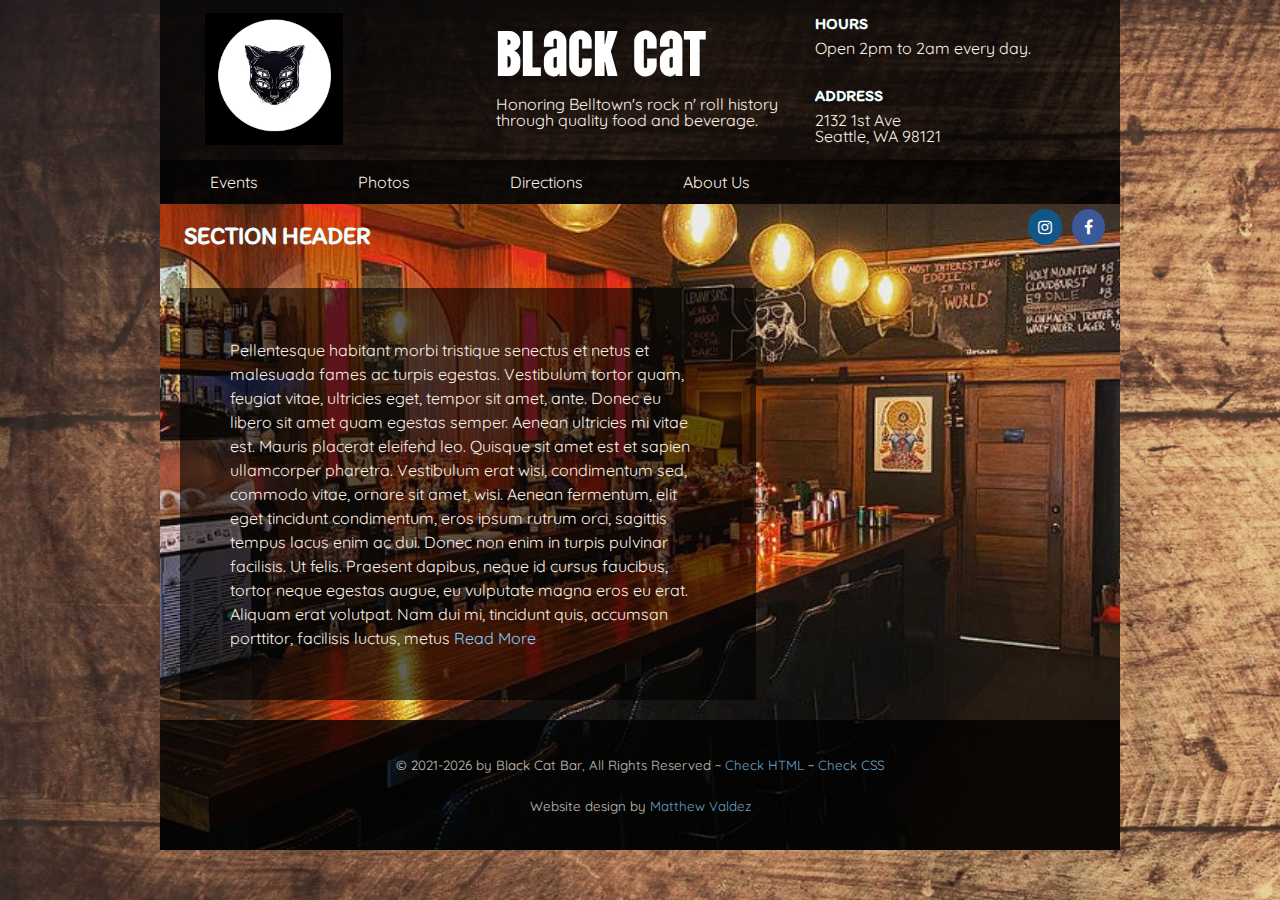
==== fp/Index.html @ b157c578 "Adds Black Cat project" ====
<!DOCTYPE html>
<html lang="en">
 <head>
     <title>Black Cat Bar | Seattle</title>
  <meta charset="utf-8">
  <meta name="viewport" content="width=device-width">
  <meta name="description" content="Black Cat Bar in Seattle's Belltown neighborhood" />
  <meta name="keywords" content="black cat bar seattle belltown" />
  <link rel="stylesheet" href="https://cdnjs.cloudflare.com/ajax/libs/font-awesome/4.7.0/css/font-awesome.min.css" />
  <link rel="stylesheet" href="css/main.css">
  <link rel="stylesheet" href="css/nav.css">
  <link rel="stylesheet" href="css/forms.css">
 </head>
 <body>
     <header>
        <div class="banner-row">
          <div class="banner-column">
             <div class="flexible">
                <div>
                  <a href="index.html"><img class="mainlogo" src="images/logo.png" alt="Black Cat Logo"/></a>
                </div>
              </div>
          </div>
          
          <div class="banner-column">
              <h1>Black Cat</h1>
              <p>Honoring Belltown's rock n' roll history through quality food and beverage.</p>
          </div>
          <div class="banner-column">
            <h3 class="zero-bottom">Hours</h3>
            <p class="half-top-double-bottom">Open 2pm to 2am every day.</p>
            <h3 class="zero-bottom">Address</h3>
            <p class="half-top-zero-bottom">2132 1st Ave</p>
            <p class="zero-top">Seattle, WA 98121</p>
        </div>
       </div>
      <nav class="topnav" id="myTopnav">
          <a href="events.html">Events</a>
          <a href="media.html">Photos</a>
          <a href="contact.html">Directions</a>
          <a href="about.html">About Us</a>
          <a href="javascript:void(0);" class="icon" onclick="myFunction()">&#9776;</a>
      </nav>
     </header>
     
   <main class="wrapper">
    
    <div class="pagenav-row">
      <div class="pagenav-column">
        <h2 class="subheader">Section Header</h2>
      </div>
      <div class="pagenav-column">
        <div class="social-container">
          <div><a  class="fa fa-instagram" href="https://www.instagram.com/blackcatseattle/?utm_source=ig_web_button_share_sheet&igshid=OGQ5ZDc2ODk2ZA==" target="_blank"></a></div>
          <div><a class="fa fa-facebook" href="https://www.facebook.com/blackcatseattle/" target="_blank"></a></div>
        </div>
      </div>
    </div>




  <div >
    <p class="eventsbox">Pellentesque habitant morbi tristique senectus et netus et malesuada fames ac turpis egestas. Vestibulum tortor quam, feugiat vitae, ultricies eget, tempor sit amet, ante. Donec eu libero sit amet quam egestas semper. Aenean ultricies mi vitae est. Mauris placerat eleifend leo. Quisque sit amet est et sapien ullamcorper pharetra. Vestibulum erat wisi, condimentum sed, commodo vitae, ornare sit amet, wisi. Aenean fermentum, elit eget tincidunt condimentum, eros ipsum rutrum orci, sagittis tempus lacus enim ac dui. Donec non enim in turpis pulvinar facilisis. Ut felis. Praesent dapibus, neque id cursus faucibus, tortor neque egestas augue, eu vulputate magna eros eu erat. Aliquam erat volutpat. Nam dui mi, tincidunt quis, accumsan porttitor, facilisis luctus, metus <a href="events.html">Read More</a></p>
  
  
  
  </div>


    <footer>
      <p><small>&copy; 2021-<span id="this-year"></span> by 
          Black Cat Bar, All Rights Reserved ~ 
          <a id="html-checker" href="#" target="_blank">Check HTML</a> ~ 
          <a id="css-checker" href="#" target="_blank">Check CSS</a></small>
     </p>
     <p><small>Website design by <a href="mailto:info@matthewvaldez.com">Matthew Valdez</a></small></p>
    </footer>
  </main>
  <script src="js/main.js"></script>   
 </body>
</html>
---- fp/css/main.css ----
/* Global rules */

@import url('https://fonts.googleapis.com/css?family=Quicksand|Spectral');
@import url('https://fonts.googleapis.com/css2?family=Vina+Sans');
@import url('https://fonts.googleapis.com/css2?family=Itim');


html {
    background-color: black;
    color: linen;
    font-family: 'Quicksand', sans-serif;
    font-size: 1em;
    line-height: 1.5em;
    background-image: url("../images/old-wood.jpg");
    background-repeat: repeat;
    background-attachment: fixed;
    background-size: 2000px 1200px;
}


body{
    margin:0; /* removes gap at top of page */
}

::selection {
    color: #000; 
    background: lightcyan;
}

.eventsbox {
    background-color: rgba(0,0,0,.6);
    color: linen;
    padding: 50px;
    margin: 20px;
    width:60%;
}


 main.wrapper {
    background-color: white;
    background-image: url(../images/bar-background.png);
    background-size: cover;
    background-attachment: fixed;
    overflow: auto;

 }
 

p {
    margin: 1em; /* Top Right Bottom Left (TRBL) */
}



/* Start header elements formatting */
h1 {
    font-weight: normal;
    margin: auto;
    margin-left: 16px;
    margin-right: 16px;
    color: white;
    line-height: 1em;
    font-family: 'Vina Sans',serif;
    font-size: 4em;
}

h2,h3 {
    font-family: 'Itim',sans-serif;
    color: azure;
    font-weight:bold;
    margin-left: 1em;
    margin-right: 1em;
    line-height: 1em;
    text-transform: uppercase;
}

h3 {
    font-size: 1em;
    margin-bottom: 0px;
}
/* End header elements formatting */



a {
    color:lightskyblue;
    text-decoration: none;
}

a:hover {
    color: whitesmoke;
    background-color: darkred;
    text-decoration: none;
}


.italicized {
    font-style: italic;
  }
  
  .bold {
    font-weight: bold;
  }


footer {
    clear: both;
    background-color: black;
    opacity: .75;
    text-align: center;
    padding: 1em;
}

.zero-bottom {
    margin-bottom: 0px;
}
.zero-top {
    margin-top: 0px;
}

.half-top {
    margin-top: .5em;
}

.half-top-zero-bottom{
    margin-top: .5em;
    margin-bottom: 0px;
}

.half-top-double-bottom{
    margin-top: .5em;
    margin-bottom: 2em;    
}

.center-vert {

}






/* start positioning styles */

/* Allows box to take up full space, ignoring padding/margin */
* {
    box-sizing: border-box;
  }
  
 /* Create columns that floats next to each other on the top */

.banner-row {
    background-color: rgba(0,0,0,.75);
    display: flex;
    align-items: center;

}

.banner-column-logo {
    color: linen;
    line-height: 1em;
    float: left;
    width: 25%;
    padding: 0px;
  }

.banner-column {
    color: linen;
    line-height: 1em;
    float: left;
    width: 33.3%;
    padding: 0px;
  }
   /* Clear floats after the columns */
.banner-row:after {
    content: "";
    display: table;
    clear: both;

  }


.pagenav-row {
    display: flex;
    justify-content: space-between;
}

 .pagenav-column {
    line-height: 1em;
    padding: 0px;
    width: 50%;
  }

   /* Clear floats after the columns */
  .pagenav-row:after {
    content: "";
    display: table;
    clear: both;

  }



/* flexible image rules start here */
  
 .flexible{
    display: flex;
    justify-content: space-evenly;
 }
  
 /* flexible image rules end here */
 


/* Social Media Icons */
 .fa {
    padding: 10px;
    font-size: 1em;
    text-align: center;
    text-decoration: none;
    margin: 5px 5px;
    border-radius: 50%;
  }
   .fa:hover {
      opacity: 0.7;
  }
   .fa-facebook {
    background: #3B5998;
    color: white;
    padding: 10px 12px;
  }
   .fa-twitter {
    background: #55ACEE;
    color: white;
  }
   .fa-youtube {
    background: #bb0000;
    color: white;
  }
   .fa-instagram {
    background: #125688;
    color: white;
  }
   .fa-snapchat-ghost {
    background: #fffc00;
    color: white;
    text-shadow: -1px 0 black, 0 1px black, 1px 0 black, 0 -1px black;
  }

  .social-container {
    display: flex;
    justify-content:right;
    padding: 0px 10px 0px;
  }
 /* END Social Media Icons */



.text-align-center{
    text-align:center;
    background-color:aqua;
 }
 
 
 .margin-auto > div{
    margin:auto;
    width:50%;
    background-color:beige;
    text-align:center;
 }
 


/* end positioning styles */






/* Responsive rules */

/* DESKTOP */
@media all and (min-width:1200px) {
    main.wrapper {
        width: 75%;
        margin: auto;
    }
    

    .banner-row {
        width: 75%;
        margin: auto;
    }

    
}

/* TABLET */
@media all and (min-width:501px) and (max-width:1199px) {
    main.wrapper {
        width: 90%;
        margin: auto;
    }

    .banner-row {
        width: 90%;
        margin: auto;
    }

    .banner-column {
        width: 100%;
    }
    
}

/* PHONE */
@media all and (max-width:500px) {
    main.wrapper {
        width: 100%;
    }
    .banner-row {
        width: 100%;
    }

    .banner-column {
        width: 100%;
    }

}
---- fp/css/nav.css ----
/* Global rules */


.topnav {
    margin: auto;
    background-color: rgba(0,0,0,.9);
    justify-content: space-evenly;
    overflow: auto;
}

.topnav a {
    float: left;
    display: block;
    color: linen;
    text-align: center;
    padding: 10px 50px;
    text-decoration: none;
    text-transform: capitalize;
    font-size: 16px;
    
}

.topnav a.hover, .active {
    background-color: darkred;
}



.topnav .icon {
    display: none;
}

.mainlogo {
    width: 60%;
    height: auto;
    padding: 0px;
    margin: 0px;
    }






/* Responsive rules - apply when screen width is less than 1200px */

@media screen and (max-width: 1199px) {
    .topnav a {
        display: none;
    }
    
    .topnav a.icon {
        float: left;
        display: block;
    }
    
    .topnav.responsive {
        position: relative;
    }
    
    .topnav.responsive a {
        float: none;
        display: block;
        text-align: left;
    }
    
    .topnav.responsive a.icon {
        position: absolute;
        right: 0;
        top: 0;
    }

    .banner-row{
        display: flex;
        flex-direction: column;
        justify-content: center;
        align-items: center;
    }

    .banner-column {
        float: none;
        text-align: center;
    }

    .eventsbox {
        width: auto;
     }

}


/* DESKTOP */
@media all and (min-width:1200px) {
    .topnav {
        width: 75%;
    }
    .banner-row {
        width: 75%;
    }
}

/* TABLET */
@media all and (min-width:501px) and (max-width:1199px) {
    .topnav {
        width: 90%;
    }
    .banner-row {
        width: 90%;
    }
}

/* PHONE */
@media all and (max-width:500px) {
    .topnav {
        width: 100%;
    }
    .banner-row {
        width: 100%;
    }
}
---- fp/css/forms.css ----
form>div {
    margin:1em; /*Top Right Bottom Left*/
}


/* keeps form from bunching up to left */
@media all and (min-width:501px){
    div.wrapper form{
        margin-left:22.8px;
    }
}

/* start reCAPTCHA styles */
		
/* writes to small text above reCAPTCHA upon failure */
.dateFeedback{
    font-style:italic;
    font-size:70%;
    font-weight:bold;
    color:#f00;
}

input:required {
      border: 1px solid red;
}

input:optional, textarea:optional {
     background-color:#f1f1f1;
     border:1px solid #ccc;
}

input[type="submit"], input[type="button"] {
  background-color: #fff;
  border-radius: 4px;
  border: solid 1px #ccc;
  padding: 0.3em 0.5em;
}

fieldset {
  border: 1px solid #ccc;
  max-width: 350px;
}

legend {
  margin-left: 0.5em;
  padding: 0.2em 0.5em;
  border-left: 1px solid #ccc;
  border-right: 1px solid #ccc;
}

/* end reCAPTCHA styles */
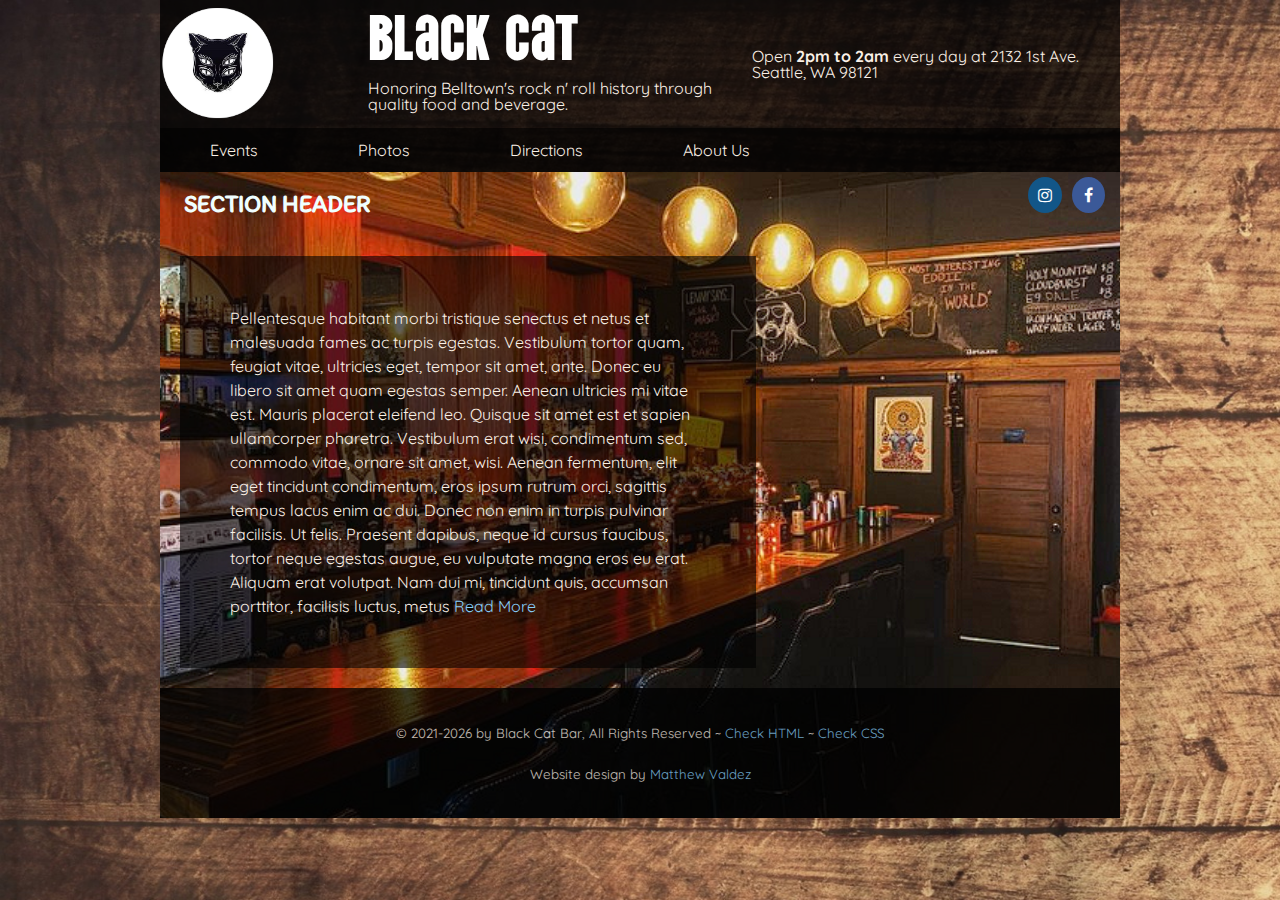
==== commit 6f571142: "Tweaks fg template a bit" ====
--- a/fp/Index.html
+++ b/fp/Index.html
@@ -14,10 +14,10 @@
  <body>
      <header>
         <div class="banner-row">
-          <div class="banner-column">
+          <div class="banner-column-logo">
              <div class="flexible">
                 <div>
-                  <a href="index.html"><img class="mainlogo" src="images/logo.png" alt="Black Cat Logo"/></a>
+                  <a href="index.html"><img class="mainlogo" src="images/logo-trans.png" alt="Black Cat Logo"/></a>
                 </div>
               </div>
           </div>
@@ -27,18 +27,14 @@
               <p>Honoring Belltown's rock n' roll history through quality food and beverage.</p>
           </div>
           <div class="banner-column">
-            <h3 class="zero-bottom">Hours</h3>
-            <p class="half-top-double-bottom">Open 2pm to 2am every day.</p>
-            <h3 class="zero-bottom">Address</h3>
-            <p class="half-top-zero-bottom">2132 1st Ave</p>
-            <p class="zero-top">Seattle, WA 98121</p>
-        </div>
+            <p>Open <span class="bold">2pm to 2am</span> every day at 2132 1st Ave. Seattle, WA 98121</p>
+          </div>
        </div>
       <nav class="topnav" id="myTopnav">
-          <a href="events.html">Events</a>
-          <a href="media.html">Photos</a>
-          <a href="contact.html">Directions</a>
-          <a href="about.html">About Us</a>
+          <a href="#">Events</a>
+          <a href="#">Photos</a>
+          <a href="#">Directions</a>
+          <a href="#">About Us</a>
           <a href="javascript:void(0);" class="icon" onclick="myFunction()">&#9776;</a>
       </nav>
      </header>
@@ -60,12 +56,10 @@
 
 
 
-  <div >
-    <p class="eventsbox">Pellentesque habitant morbi tristique senectus et netus et malesuada fames ac turpis egestas. Vestibulum tortor quam, feugiat vitae, ultricies eget, tempor sit amet, ante. Donec eu libero sit amet quam egestas semper. Aenean ultricies mi vitae est. Mauris placerat eleifend leo. Quisque sit amet est et sapien ullamcorper pharetra. Vestibulum erat wisi, condimentum sed, commodo vitae, ornare sit amet, wisi. Aenean fermentum, elit eget tincidunt condimentum, eros ipsum rutrum orci, sagittis tempus lacus enim ac dui. Donec non enim in turpis pulvinar facilisis. Ut felis. Praesent dapibus, neque id cursus faucibus, tortor neque egestas augue, eu vulputate magna eros eu erat. Aliquam erat volutpat. Nam dui mi, tincidunt quis, accumsan porttitor, facilisis luctus, metus <a href="events.html">Read More</a></p>
-  
-  
-  
-  </div>
+
+
+    <p class="eventsbox">Pellentesque habitant morbi tristique senectus et netus et malesuada fames ac turpis egestas. Vestibulum tortor quam, feugiat vitae, ultricies eget, tempor sit amet, ante. Donec eu libero sit amet quam egestas semper. Aenean ultricies mi vitae est. Mauris placerat eleifend leo. Quisque sit amet est et sapien ullamcorper pharetra. Vestibulum erat wisi, condimentum sed, commodo vitae, ornare sit amet, wisi. Aenean fermentum, elit eget tincidunt condimentum, eros ipsum rutrum orci, sagittis tempus lacus enim ac dui. Donec non enim in turpis pulvinar facilisis. Ut felis. Praesent dapibus, neque id cursus faucibus, tortor neque egestas augue, eu vulputate magna eros eu erat. Aliquam erat volutpat. Nam dui mi, tincidunt quis, accumsan porttitor, facilisis luctus, metus <a href="#" target="_blank">Read&nbsp;More</a></p>
+   
 
 
     <footer>
--- a/fp/css/main.css
+++ b/fp/css/main.css
@@ -152,26 +152,34 @@
 
 .banner-row {
     background-color: rgba(0,0,0,.75);
+    color: linen;
     display: flex;
     align-items: center;
-
-}
-
-.banner-column-logo {
-    color: linen;
     line-height: 1em;
+
+}
+
+.banner-column-logo {   
     float: left;
-    width: 25%;
+    display: flex;
+    width: 20%;
     padding: 0px;
-  }
+    align-items: center;
+    justify-content: center;
+}
 
 .banner-column {
-    color: linen;
-    line-height: 1em;
     float: left;
-    width: 33.3%;
+    width: 40%;
     padding: 0px;
-  }
+}
+.banner-column-right {
+    float: left;
+    width: 40%;
+    line-height: 1.5em;
+    padding: 10px;
+}
+
    /* Clear floats after the columns */
 .banner-row:after {
     content: "";
@@ -313,6 +321,13 @@
         width: 100%;
     }
     
+    .banner-column-logo {
+        width: 100%;
+    }
+    .banner-column-right {
+        width: 100%;
+    }
+
 }
 
 /* PHONE */
@@ -327,5 +342,10 @@
     .banner-column {
         width: 100%;
     }
-
-}
+    .banner-column-logo {
+        width: 100%;
+    }    
+    .banner-column-right {
+        width: 100%;
+    }
+}
--- a/fp/css/nav.css
+++ b/fp/css/nav.css
@@ -81,6 +81,14 @@
         float: none;
         text-align: center;
     }
+    .banner-column-logo {
+        float: none;
+        text-align: center;
+    }
+    .banner-column-right {
+        float: none;
+        text-align: center;
+    }
 
     .eventsbox {
         width: auto;
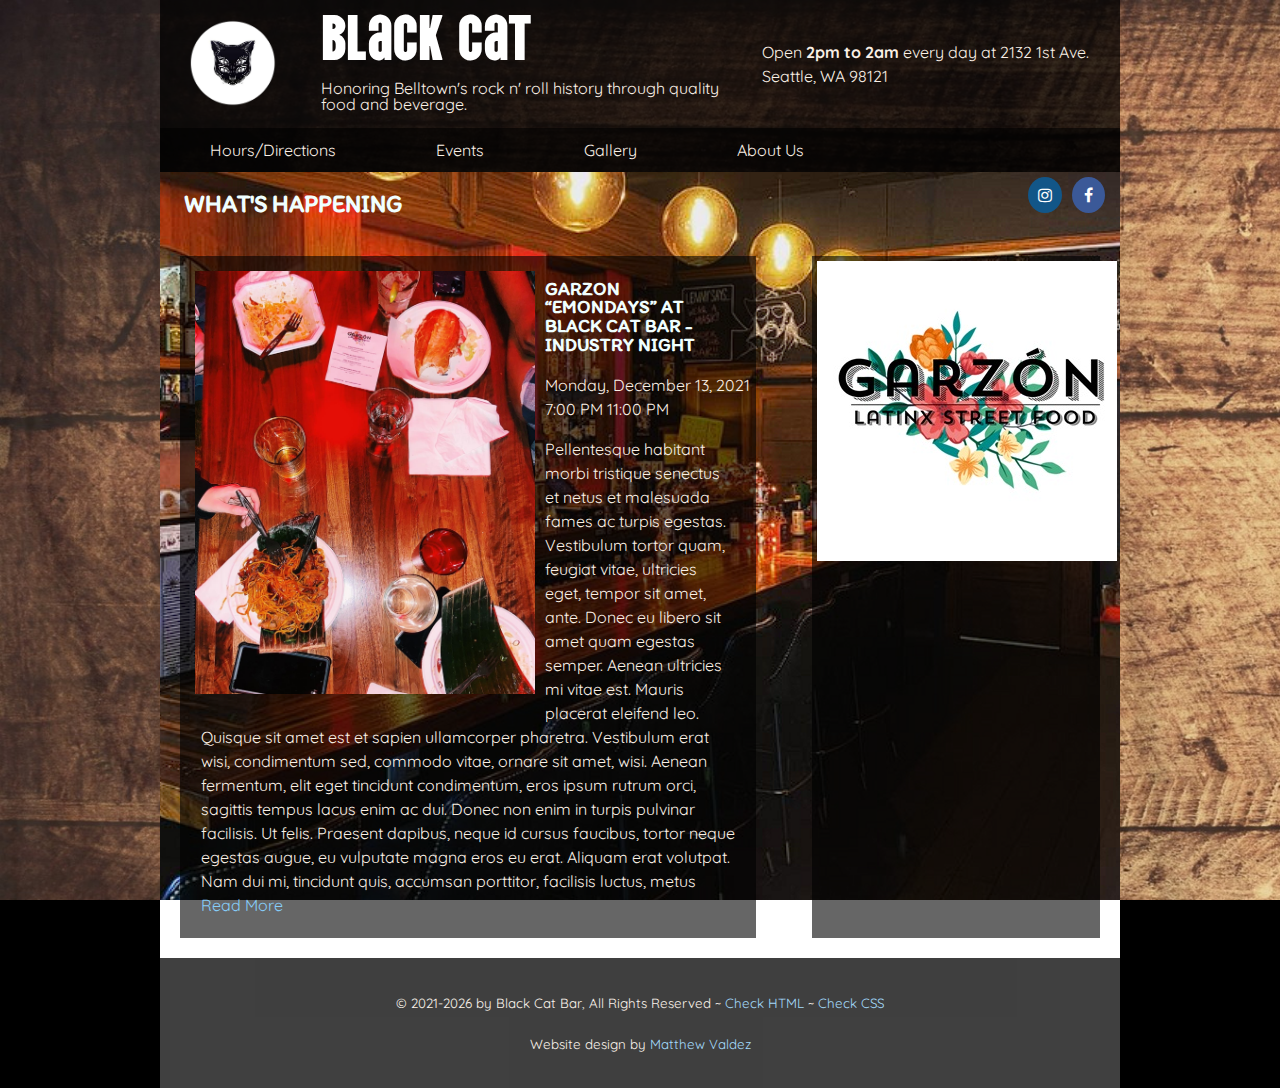
==== commit e71be42a: "Creates all pages and most of index" ====
--- a/fp/Index.html
+++ b/fp/Index.html
@@ -10,31 +10,35 @@
   <link rel="stylesheet" href="css/main.css">
   <link rel="stylesheet" href="css/nav.css">
   <link rel="stylesheet" href="css/forms.css">
+
+  <!-- Favicon stuff -->
+  <link rel="apple-touch-icon" sizes="180x180" href="images/apple-touch-icon.png">
+  <link rel="icon" type="image/png" sizes="32x32" href="images/favicon-32x32.png">
+  <link rel="icon" type="image/png" sizes="16x16" href="images/favicon-16x16.png">
+  <link rel="manifest" href="images/site.webmanifest">
+
+
  </head>
  <body>
      <header>
         <div class="banner-row">
           <div class="banner-column-logo">
-             <div class="flexible">
-                <div>
                   <a href="index.html"><img class="mainlogo" src="images/logo-trans.png" alt="Black Cat Logo"/></a>
-                </div>
-              </div>
           </div>
           
           <div class="banner-column">
               <h1>Black Cat</h1>
               <p>Honoring Belltown's rock n' roll history through quality food and beverage.</p>
           </div>
-          <div class="banner-column">
+          <div class="banner-column-right">
             <p>Open <span class="bold">2pm to 2am</span> every day at 2132 1st Ave. Seattle, WA 98121</p>
           </div>
        </div>
       <nav class="topnav" id="myTopnav">
-          <a href="#">Events</a>
-          <a href="#">Photos</a>
-          <a href="#">Directions</a>
-          <a href="#">About Us</a>
+          <a href="contact.html">Hours/Directions</a>
+          <a href="events.html">Events</a>
+          <a href="media.html">Gallery</a>
+          <a href="about.html">About Us</a>
           <a href="javascript:void(0);" class="icon" onclick="myFunction()">&#9776;</a>
       </nav>
      </header>
@@ -43,7 +47,7 @@
     
     <div class="pagenav-row">
       <div class="pagenav-column">
-        <h2 class="subheader">Section Header</h2>
+        <h2 class="subheader">What's Happening</h2>
       </div>
       <div class="pagenav-column">
         <div class="social-container">
@@ -53,14 +57,21 @@
       </div>
     </div>
 
+    <div class="container">
+      <article class="eventsbox">
+        <img src="images/emonday.jpeg" class="articleimg" alt="Garzon meal on Black Cat Table" />
+        <h3>Garzon “EMOndays” At Black Cat Bar - Industry Night</h3>
+        <div>Monday, December 13, 2021 7:00 PM  11:00 PM</div>
+        
+        <p>
+          Pellentesque habitant morbi tristique senectus et netus et malesuada fames ac turpis egestas. Vestibulum tortor quam, feugiat vitae, ultricies eget, tempor sit amet, ante. Donec eu libero sit amet quam egestas semper. Aenean ultricies mi vitae est. Mauris placerat eleifend leo. Quisque sit amet est et sapien ullamcorper pharetra. Vestibulum erat wisi, condimentum sed, commodo vitae, ornare sit amet, wisi. Aenean fermentum, elit eget tincidunt condimentum, eros ipsum rutrum orci, sagittis tempus lacus enim ac dui. Donec non enim in turpis pulvinar facilisis. Ut felis. Praesent dapibus, neque id cursus faucibus, tortor neque egestas augue, eu vulputate magna eros eu erat. Aliquam erat volutpat. Nam dui mi, tincidunt quis, accumsan porttitor, facilisis luctus, metus <a href="events.html" target="_blank">Read&nbsp;More</a>
+        </p>
+      </article>
 
-
-
-
-
-    <p class="eventsbox">Pellentesque habitant morbi tristique senectus et netus et malesuada fames ac turpis egestas. Vestibulum tortor quam, feugiat vitae, ultricies eget, tempor sit amet, ante. Donec eu libero sit amet quam egestas semper. Aenean ultricies mi vitae est. Mauris placerat eleifend leo. Quisque sit amet est et sapien ullamcorper pharetra. Vestibulum erat wisi, condimentum sed, commodo vitae, ornare sit amet, wisi. Aenean fermentum, elit eget tincidunt condimentum, eros ipsum rutrum orci, sagittis tempus lacus enim ac dui. Donec non enim in turpis pulvinar facilisis. Ut felis. Praesent dapibus, neque id cursus faucibus, tortor neque egestas augue, eu vulputate magna eros eu erat. Aliquam erat volutpat. Nam dui mi, tincidunt quis, accumsan porttitor, facilisis luctus, metus <a href="#" target="_blank">Read&nbsp;More</a></p>
-   
-
+      <aside class="asidebox">
+        <img src="images/garzon.jpg" class="asideimg" alt="Garzon Latinx Logo" />
+      </aside>
+    </div>
 
     <footer>
       <p><small>&copy; 2021-<span id="this-year"></span> by 
--- a/fp/css/main.css
+++ b/fp/css/main.css
@@ -27,13 +27,30 @@
     background: lightcyan;
 }
 
+
+.container {
+        display: flex;
+        flex-wrap: wrap;
+        justify-content: space-between;
+    }
+
 .eventsbox {
     background-color: rgba(0,0,0,.6);
     color: linen;
-    padding: 50px;
+    padding: 5px;
     margin: 20px;
-    width:60%;
-}
+    width: 60%;
+}
+
+.asidebox {
+    background-color: rgba(0,0,0,.6);
+    color: linen;
+    padding: 5px;
+    margin: 20px;
+    width: 30%;
+    float: left;
+}
+
 
 
  main.wrapper {
@@ -74,12 +91,20 @@
     text-transform: uppercase;
 }
 
-h3 {
-    font-size: 1em;
-    margin-bottom: 0px;
-}
-/* End header elements formatting */
-
+
+.articleimg {
+    float: left;
+    width: 60%;
+    height: auto;
+    margin: 10px;
+}
+
+.asideimg {
+    /* float: left; */
+    width: 95   %;
+    height: auto;
+    /* margin: 10px; */
+}
 
 
 a {
@@ -111,37 +136,9 @@
     padding: 1em;
 }
 
-.zero-bottom {
-    margin-bottom: 0px;
-}
-.zero-top {
-    margin-top: 0px;
-}
-
-.half-top {
-    margin-top: .5em;
-}
-
-.half-top-zero-bottom{
-    margin-top: .5em;
-    margin-bottom: 0px;
-}
-
-.half-top-double-bottom{
-    margin-top: .5em;
-    margin-bottom: 2em;    
-}
-
-.center-vert {
-
-}
-
-
-
-
-
-
-/* start positioning styles */
+
+
+/* start positioning styles */  
 
 /* Allows box to take up full space, ignoring padding/margin */
 * {
@@ -160,22 +157,28 @@
 }
 
 .banner-column-logo {   
-    float: left;
-    display: flex;
-    width: 20%;
+    /* float: left; */
+    display: flex;
+    /* width: 20%; */
     padding: 0px;
     align-items: center;
     justify-content: center;
 }
 
+.banner-column-logo a {
+    display: inline-block;
+    text-align: center;
+}
+
+
 .banner-column {
-    float: left;
-    width: 40%;
+    /* float: left; */
+    /* width: 40%; */
     padding: 0px;
 }
 .banner-column-right {
-    float: left;
-    width: 40%;
+    /* float: left; */
+    /* width: 40%; */
     line-height: 1.5em;
     padding: 10px;
 }
@@ -328,6 +331,10 @@
         width: 100%;
     }
 
+    .articleimg {
+        width: 100%;
+        margin: 0px 0px 10px;
+    }
 }
 
 /* PHONE */
@@ -348,4 +355,8 @@
     .banner-column-right {
         width: 100%;
     }
-}
+    .articleimg {
+        width: 100%;
+        margin: 0px 0px 10px;
+    }
+}
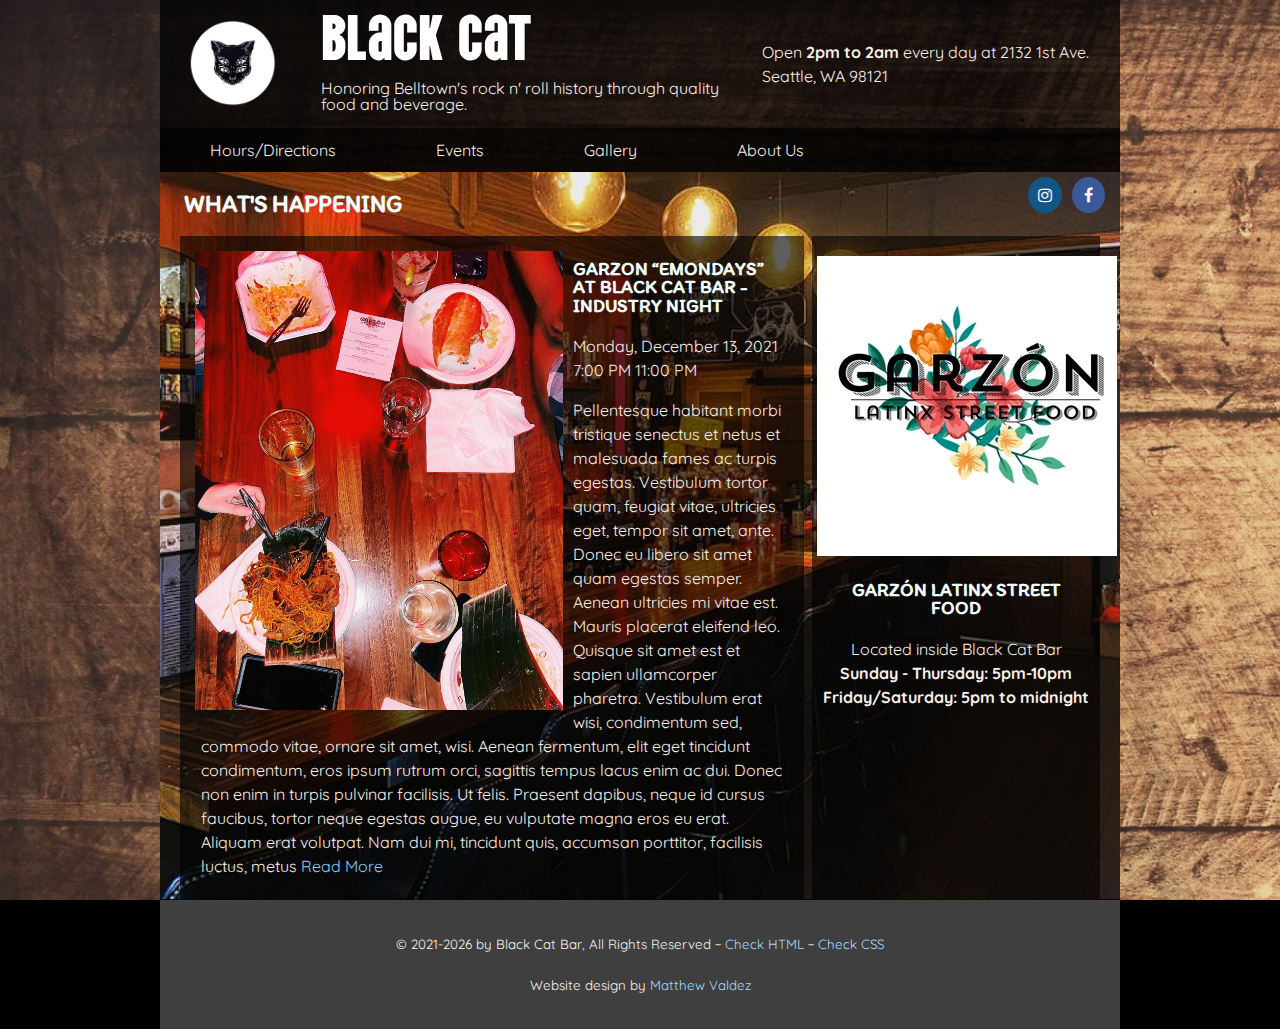
==== commit c54b7ada: "Adds non-index pages to Black Cat" ====
--- a/fp/Index.html
+++ b/fp/Index.html
@@ -69,7 +69,11 @@
       </article>
 
       <aside class="asidebox">
-        <img src="images/garzon.jpg" class="asideimg" alt="Garzon Latinx Logo" />
+        <a href="https://www.garzonpnw.com/" target="_blank"><img src="images/garzon.jpg" class="asideimg" alt="Garzon Latinx Logo" /></a>
+        <h3>GARZÓN LATINX STREET FOOD</h3>
+        <div>Located inside Black Cat Bar</div>
+        <div class="bold">Sunday - Thursday: 5pm-10pm</div>
+        <div class="bold">Friday/Saturday: 5pm to midnight</div>
       </aside>
     </div>
 
--- a/fp/css/main.css
+++ b/fp/css/main.css
@@ -38,19 +38,37 @@
     background-color: rgba(0,0,0,.6);
     color: linen;
     padding: 5px;
-    margin: 20px;
-    width: 60%;
+    margin: 0px0;
+    margin-left: 20px;
+    width: 65%;
 }
 
 .asidebox {
     background-color: rgba(0,0,0,.6);
     color: linen;
-    padding: 5px;
-    margin: 20px;
+    padding: 20px 5px;
+    margin: 0px;
+    margin-right: 20px;
     width: 30%;
     float: left;
-}
-
+    text-align: center;
+    
+}
+
+
+.imgbox {
+    background-color: rgba(0,0,0,.6);
+    color: linen;
+    padding: 5px;
+    margin: auto;
+    width: 90%;
+    text-align: center;
+}
+
+.imgbox img {
+    margin: 10px;
+    border: 2px solid linen;
+}
 
 
  main.wrapper {
@@ -127,6 +145,11 @@
     font-weight: bold;
   }
 
+  .bold-space {
+    font-weight: bold;
+    margin: 20px;
+  }
+
 
 footer {
     clear: both;
@@ -136,6 +159,38 @@
     padding: 1em;
 }
 
+
+.hours {
+    margin-left: 50px;
+    margin-top: 0px;
+    padding: 0px;
+}
+
+.hours th {
+    text-align: right;
+    padding: 5px;
+}
+
+.hours td {
+    text-align: left ;
+    padding: 5px;
+}
+
+
+.spacebefore {
+    margin-top: 50px;
+}
+
+.center {
+    text-align: center;
+}
+
+.imap {
+    width: 600px;
+    height: 400px;
+    border: 0;
+
+}
 
 
 /* start positioning styles */  
@@ -264,6 +319,9 @@
     justify-content:right;
     padding: 0px 10px 0px;
   }
+
+
+
  /* END Social Media Icons */
 
 
@@ -287,9 +345,6 @@
 
 
 
-
-
-
 /* Responsive rules */
 
 /* DESKTOP */
@@ -335,6 +390,14 @@
         width: 100%;
         margin: 0px 0px 10px;
     }
+    .imap {
+        width: 100%;
+        height: auto;
+    }
+    .imgbox img{
+        width: 100%;
+        height: auto;
+    }
 }
 
 /* PHONE */
@@ -359,4 +422,12 @@
         width: 100%;
         margin: 0px 0px 10px;
     }
-}
+    .imap {
+        width: 100%;
+        height: auto;
+    }
+    .imgbox img{
+        width: 100%;
+        height: auto;
+    }
+}
